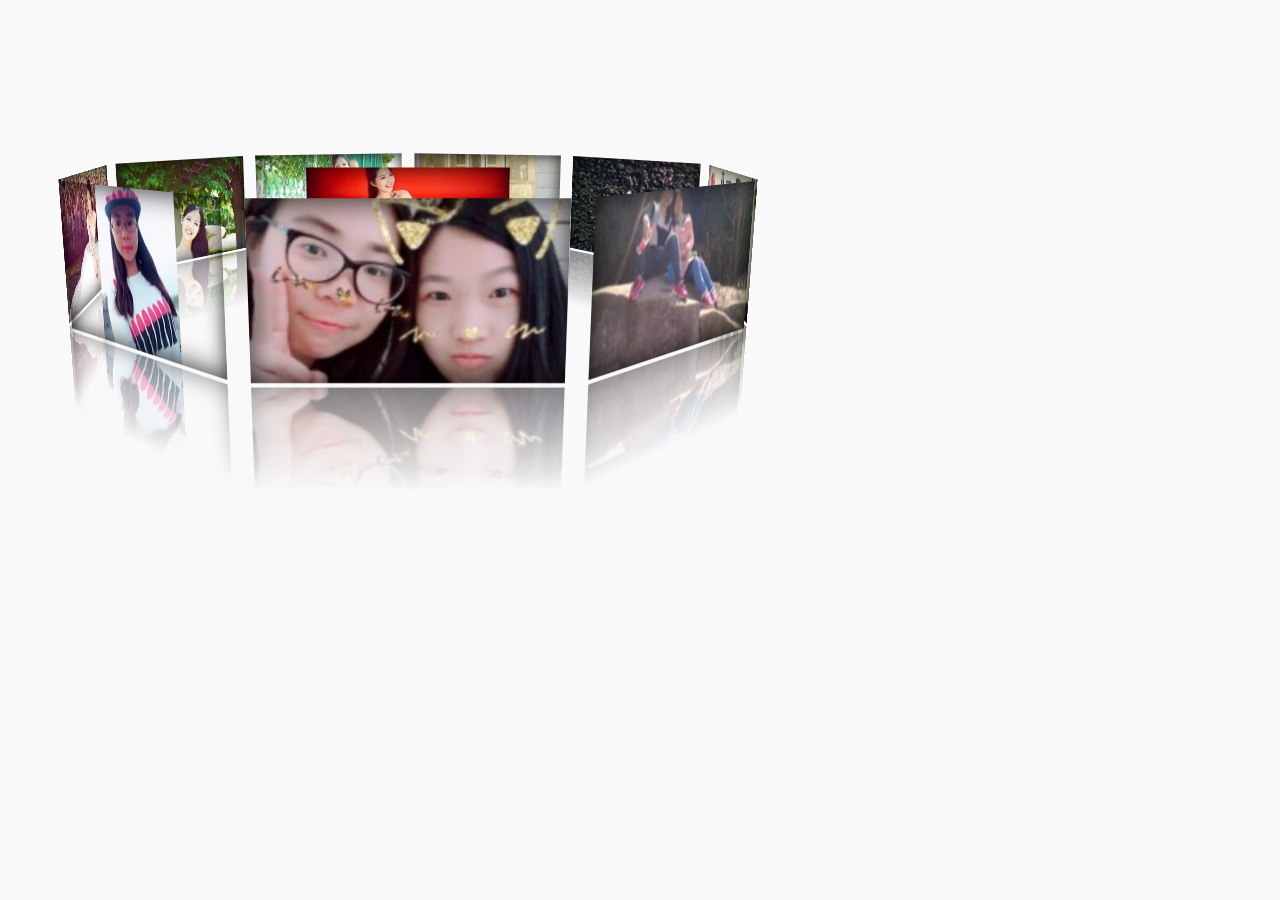
==== index.html @ e3769445 "1" ====
<!DOCTYPE html>
<html lang="en">
<head>
    <meta charset="UTF-8">
    <title>Title</title>
    <link rel="stylesheet" href="css/index.css">
</head>
<body class="body">
    <div class="photo-wrap">
        <div class="container">
            <div class="img img10"></div>
            <div class="img img01"></div>
            <div class="img img02"></div>
            <div class="img img03"></div>
            <div class="img img04"></div>
            <div class="img img05"></div>
            <div class="img img06"></div>
            <div class="img img07"></div>
            <div class="img img08"></div>
            <div class="img img09"></div>
        </div>
    </div>
</body>
</html>
---- css/index.css ----
@keyframes rotate-frame {
    0% {
        transform: rotateX(-20deg) rotateY(0deg);
    }
    10% {
        transform: rotateX(-20deg) rotateY(36deg);
    }
    20% {
        transform: rotateX(-20deg) rotateY(72deg);
    }
    30% {
        transform: rotateX(-20deg) rotateY(108deg);
    }
    40% {
        transform: rotateX(-20deg) rotateY(144deg);
    }
    50% {
        transform: rotateX(-20deg) rotateY(180deg);
    }
    60% {
        transform: rotateX(-20deg) rotateY(216deg);
    }
    70% {
        transform: rotateX(-20deg) rotateY(252deg);
    }
    80% {
        transform: rotateX(-20deg) rotateY(288deg);
    }
    90% {
        transform: rotateX(-20deg) rotateY(324deg);
    }
    100% {
        transform: rotateX(-20deg) rotateY(360deg);
    }

}
body {
    background: #f9f9f9;
}
.photo-wrap {
    perspective: 800px;
    width: 800px;
}
.container {
    width: 800px;
    height: 500px;
    margin: 0 auto;
    position: relative;
    transform-style: preserve-3d;
    transform:rotateX(-10deg);
    animation: rotate-frame 20s linear infinite;
}
.img {
    width: 200px;
    height: 118px;
    line-height: 118px;
    text-align: center;
    position: absolute;
    top: 160px;
    left: 300px;
    box-shadow: 0 0 20px rgba(0, 0, 0, 0.9) inset;
    -webkit-box-reflect:below 3px -webkit-linear-gradient(top,rgba(0,0,0,0) 40%,rgba(0,0,0,0.5));
    background: pink;
    background:-moz-linear-gradient(top, pink, rgba(0, 0, 255, 0.5));
    background:-webkit-gradient(linear, 0 0, 0 bottom, from(#ccccff), to(rgba(174, 221, 129, 0.5)));
    background:-o-linear-gradient(top, pink, rgba(0, 0, 255, 0.5));
    transform: rotateY(0deg);
}
.img10 {
    background:url('../image/10.png') no-repeat center center;
}
.img01 {
    transform: rotateY(0deg) translateZ(300px);
    background:url('../image/01.png') no-repeat center center;
}
.img02 {
    transform: rotateY(40deg) translateZ(300px);
    background:url('../image/02.png') no-repeat center center;
}
.img03 {
    transform: rotateY(80deg) translateZ(300px);
    background:url('../image/03.png') no-repeat center center;
}
.img04 {
    transform: rotateY(120deg) translateZ(300px);
    background:url('../image/04.png') no-repeat center center;
}
.img05 {
    transform: rotateY(160deg) translateZ(300px);
    background:url('../image/05.png') no-repeat center center;
}
.img06 {
    transform: rotateY(200deg) translateZ(300px);
    background:url('../image/06.png') no-repeat center center;
}
.img07 {
    transform: rotateY(240deg) translateZ(300px);
    background:url('../image/07.png') no-repeat center center;
}
.img08 {
    transform: rotateY(280deg) translateZ(300px);
    background:url('../image/08.png') no-repeat center center;
}
.img09 {
    transform: rotateY(320deg) translateZ(300px);
    background:url('../image/09.png') no-repeat center center;
}
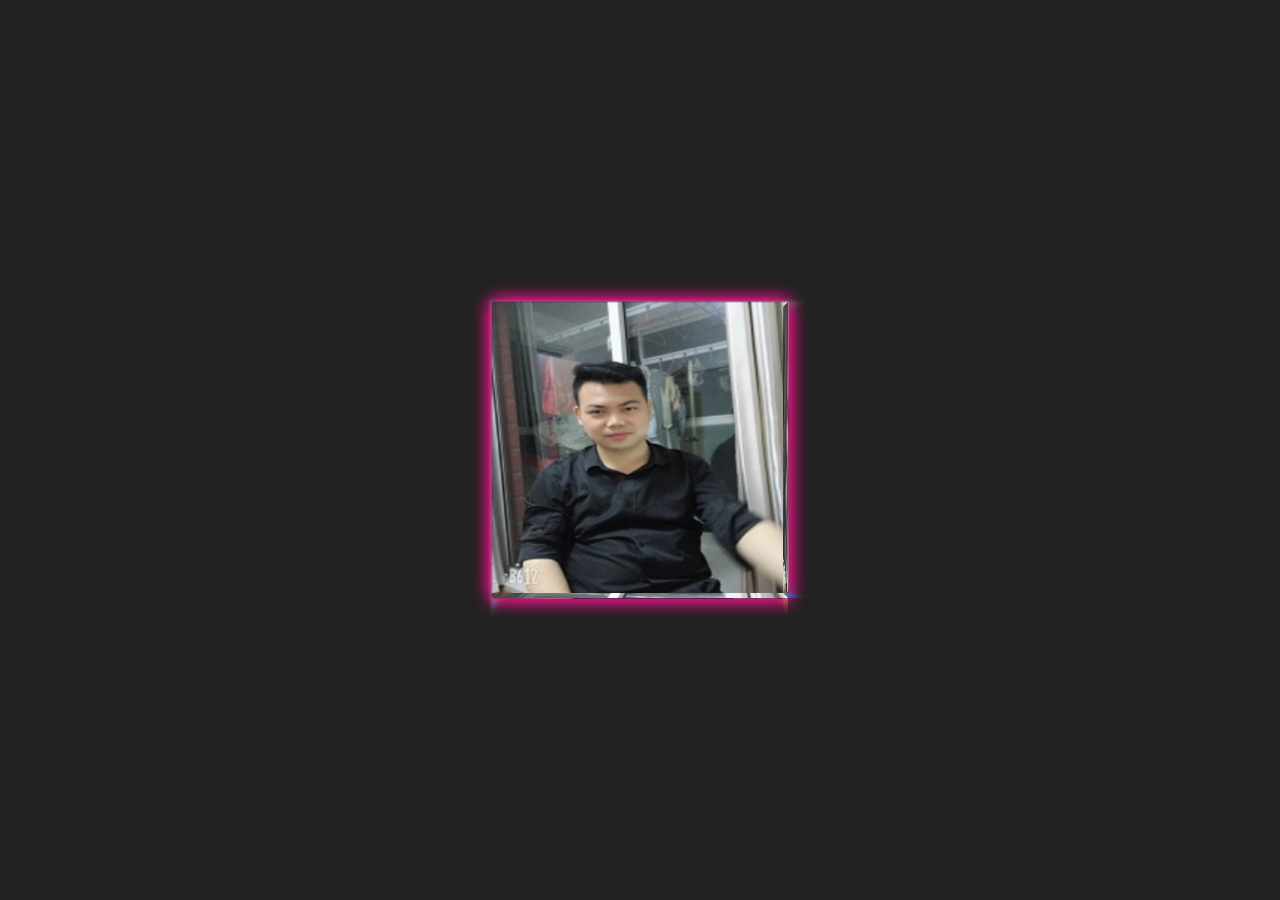
==== commit 56b1be08: "1" ====
--- a/index.html
+++ b/index.html
@@ -1,24 +1,157 @@
-<!DOCTYPE html>
-<html lang="en">
+<!doctype html>
+<html>
 <head>
-    <meta charset="UTF-8">
-    <title>Title</title>
-    <link rel="stylesheet" href="css/index.css">
+<meta charset="utf-8">
+<title>Mr.XIAO</title>
+
+<style>
+body {
+  margin: 0;
+  width: 100vw;
+  height: 100vh;
+  background: #222;
+  display: -webkit-box;
+  display: -ms-flexbox;
+  display: flex;
+  -ms-flex-wrap: wrap;
+      flex-wrap: wrap;
+  -webkit-box-pack: center;
+      -ms-flex-pack: center;
+          justify-content: center;
+  -webkit-box-align: center;
+      -ms-flex-align: center;
+          align-items: center;
+}
+
+.world {
+  -webkit-perspective: 800px;
+          perspective: 800px;
+  width: 100vh;
+  height: 100vh;
+  display: -webkit-box;
+  display: -ms-flexbox;
+  display: flex;
+  -ms-flex-wrap: wrap;
+      flex-wrap: wrap;
+  -webkit-box-pack: center;
+      -ms-flex-pack: center;
+          justify-content: center;
+  -webkit-box-align: center;
+      -ms-flex-align: center;
+          align-items: center;
+}
+
+.cube {
+  -webkit-transform-style: preserve-3d;
+          transform-style: preserve-3d;
+  -webkit-backface-visibility: hidden;
+          backface-visibility: hidden;
+  width: 50vh;
+  height: 50vh;
+  position: relative;
+  -webkit-animation: rotator 4.5s linear infinite;
+          animation: rotator 4.5s linear infinite;
+  outline: 0;
+}
+.cube * {
+  background: #000;
+  box-shadow: 0 0 3vh currentColor;
+  -webkit-transition: background 0.4s ease-in-out, box-shadow 0.4s ease-in-out;
+  transition: background 0.4s ease-in-out, box-shadow 0.4s ease-in-out;
+}
+.cube:hover * {
+  background: currentColor;
+  box-shadow: 0 0 20vh currentColor;
+}
+.cube .cube__front {
+  color: deeppink;
+  -webkit-transform: translateZ(25vh);
+          transform: translateZ(25vh);
+  position: absolute;
+  top: 0;
+  left: 0;
+  width: 100%;
+  height: 100%;
+}
+.cube .cube__right {
+  color: lightcoral;
+  -webkit-transform: rotateY(90deg) translateZ(25vh);
+          transform: rotateY(90deg) translateZ(25vh);
+  position: absolute;
+  top: 0;
+  left: 0;
+  width: 100%;
+  height: 100%;
+}
+.cube .cube__left {
+  color: skyblue;
+  -webkit-transform: rotateY(270deg) translateZ(25vh);
+          transform: rotateY(270deg) translateZ(25vh);
+  position: absolute;
+  top: 0;
+  left: 0;
+  width: 100%;
+  height: 100%;
+}
+.cube .cube__back {
+  color: seagreen;
+  position: absolute;
+  top: 0;
+  left: 0;
+  width: 100%;
+  height: 100%;
+  -webkit-transform: rotateY(180deg) translateZ(25vh);
+          transform: rotateY(180deg) translateZ(25vh);
+}
+.cube .cube__top {
+  color: mediumseagreen;
+  -webkit-transform: rotateX(90deg) translateZ(25vh);
+          transform: rotateX(90deg) translateZ(25vh);
+  position: absolute;
+  top: 0;
+  left: 0;
+  width: 100%;
+  height: 100%;
+}
+.cube .cube__bottom {
+  color: dodgerblue;
+  -webkit-transform: rotateX(270deg) translateZ(25vh);
+          transform: rotateX(270deg) translateZ(25vh);
+  position: absolute;
+  top: 0;
+  left: 0;
+  width: 100%;
+  height: 100%;
+}
+
+@-webkit-keyframes rotator {
+  0% {
+    -webkit-transform: rotateX(0deg) rotateY(0deg);
+            transform: rotateX(0deg) rotateY(0deg);
+  }
+  100% {
+    -webkit-transform: rotateX(360deg) rotateY(360deg);
+            transform: rotateX(360deg) rotateY(360deg);
+  }
+}
+
+@keyframes rotator {
+  0% {
+    -webkit-transform: rotateX(0deg) rotateY(0deg);
+            transform: rotateX(0deg) rotateY(0deg);
+  }
+  100% {
+    -webkit-transform: rotateX(360deg) rotateY(360deg);
+            transform: rotateX(360deg) rotateY(360deg);
+  }
+}
+</style>
 </head>
-<body class="body">
-    <div class="photo-wrap">
-        <div class="container">
-            <div class="img img10"></div>
-            <div class="img img01"></div>
-            <div class="img img02"></div>
-            <div class="img img03"></div>
-            <div class="img img04"></div>
-            <div class="img img05"></div>
-            <div class="img img06"></div>
-            <div class="img img07"></div>
-            <div class="img img08"></div>
-            <div class="img img09"></div>
-        </div>
-    </div>
+<body>
+<div style="text-align:center;clear:both">
+<!-- <script src="/gg_bd_ad_720x90.js" type="text/javascript"></script>
+<script src="/follow.js" type="text/javascript"></script> -->
+</div>
+      <iframe frameborder="0" scrolling="no" src="index2.html" width="100%" height="500px"></iframe>
 </body>
 </html>